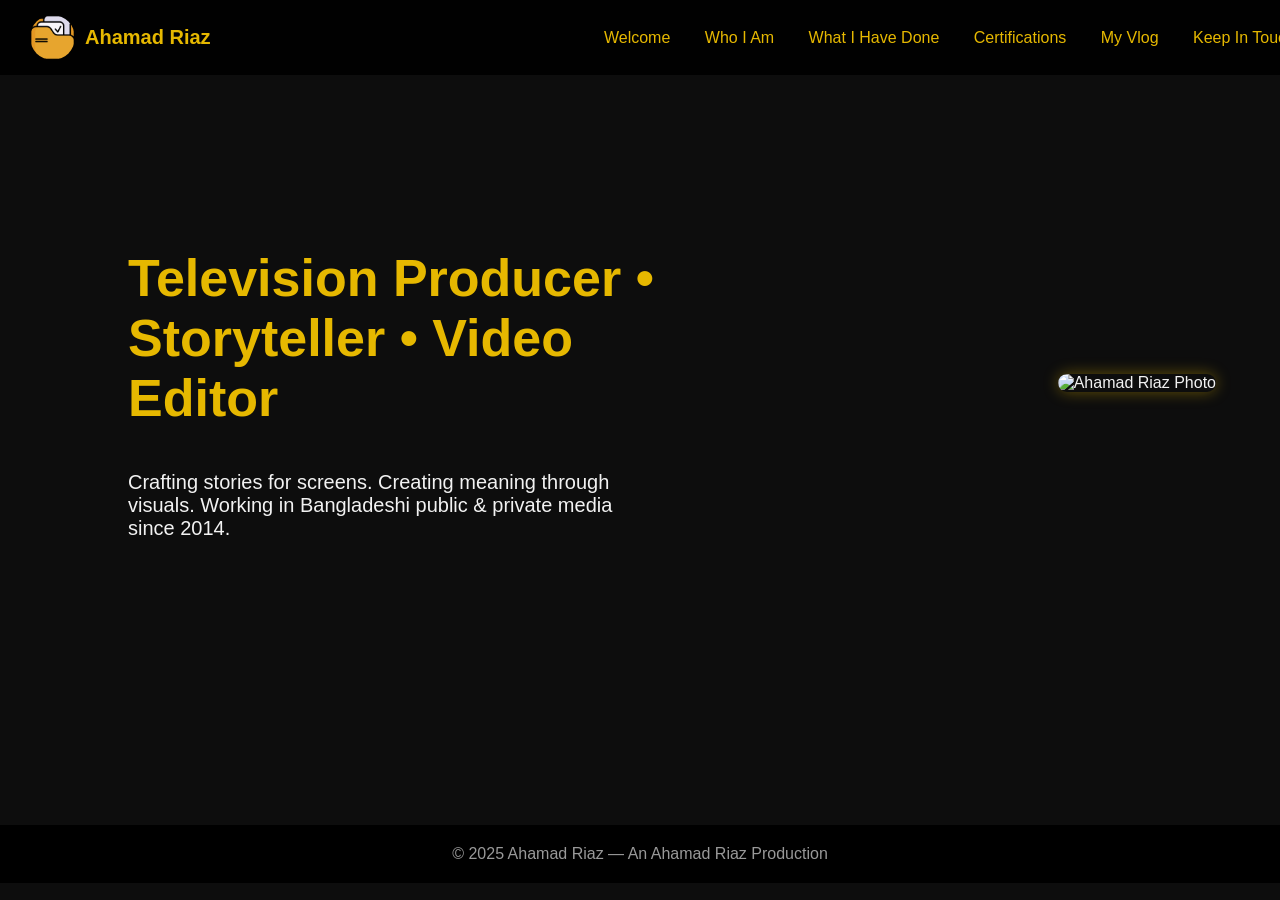
==== index.html @ ba4fbff3 "Update index.html" ====
<!DOCTYPE html>
<html>
<head>
    <title>Ahamad Riaz — Television Producer</title>
    <link rel="stylesheet" href="style.css">
</head>
<body>

<header>
    <div class="logo">
        <img src="image/portfolio (1).png" alt="Logo" class="logo-img">
        <span>Ahamad Riaz</span>
    </div>

    <!-- 3-dot menu icon -->
    <div class="menu-icon" onclick="toggleMenu()">⋮</div>

    <nav id="menu">
        <a href="index.html">Welcome</a>
        <a href="about.html">Who I Am</a>
        <a href="works.html">What I Have Done</a>
        <a href="certifications.html">Certifications</a>
        <a href="vlog.html">My Vlog</a>
        <a href="contact.html">Keep In Touch</a>
    </nav>
</header>

<section class="hero hero-with-photo">
    <div class="hero-content">
        <h1>Television Producer • Storyteller • Video Editor</h1>
        <p>Crafting stories for screens. Creating meaning through visuals. Working in Bangladeshi public & private media since 2014.</p>
    </div>

    <div class="hero-photo">
        <img src="AHamad Riaz.avif" alt="Ahamad Riaz Photo">
    </div>
</section>

<footer>
    © 2025 Ahamad Riaz — An Ahamad Riaz Production
</footer>

<script>
function toggleMenu() {
    const menu = document.getElementById("menu");
    menu.classList.toggle("active");
}
</script>

</body>
</html>
---- style.css ----
/* ===========================
   GLOBAL STYLE
=========================== */

body {
    margin: 0;
    font-family: 'Poppins', sans-serif;
    background: #0d0d0d;
    color: #f2f2f2;
}

a {
    text-decoration: none;
    color: #e6b800;
}

img {
    user-select: none;
}

/* ===========================
   HEADER / LOGO / NAVIGATION
=========================== */

header {
    background: rgba(0, 0, 0, 0.85);
    position: fixed;
    top: 0;
    width: 100%;
    padding: 15px 30px;
    display: flex;
    justify-content: space-between;
    align-items: center;
    z-index: 999;
    backdrop-filter: blur(5px);
}

header nav a {
    margin: 0 15px;
    font-weight: 500;
}

/* LOGO DESIGN */
.logo {
    display: flex;
    align-items: center;
    font-size: 20px;
    font-weight: bold;
    color: #e6b800;
}

/* FIXED LOGO SIZE */
.logo-img {
    width: 45px;        /* FIXED WIDTH */
    height: 45px;       /* FIXED HEIGHT */
    object-fit: cover;
    margin-right: 10px;
    border-radius: 50%; /* circular logo */
}
/* 3-DOT ICON */
.menu-icon {
    display: none;  /* hidden on desktop */
    font-size: 32px;
    cursor: pointer;
    color: #e6b800;
}
/* MOBILE MENU HIDE / SHOW */
@media (max-width: 700px) {

    header nav {
        display: none;           /* hide menu by default */
        position: absolute;
        top: 70px;
        right: 20px;
        background: #111;
        padding: 15px 20px;
        border-radius: 8px;
        flex-direction: column;
        width: 180px;
    }

    header nav a {
        padding: 10px 0;
        display: block;
        font-size: 16px;
    }

    header nav.active {
        display: flex;          /* shows menu when active */
    }

    .menu-icon {
        display: block;         /* show 3-dot icon on mobile */
    }
}


/* ===========================
   HERO SECTION
=========================== */

.hero {
    height: 85vh;
    display: flex;
    align-items: center;
    padding: 0 10%;
}

/* HERO WITH PHOTO */
.hero-with-photo {
    display: flex;
    justify-content: space-between;
    align-items: center;
    padding-right: 5%;
}

.hero-content {
    max-width: 50%;
}

.hero h1 {
    font-size: 52px;
    color: #e6b800;
}

.hero p {
    font-size: 20px;
    max-width: 500px;
}

/* HERO PHOTO */
.hero-photo img {
    width: 220px;
    height: auto;
    border-radius: 10px;
    box-shadow: 0 0 15px rgba(230, 184, 0, 0.4);
}

/* ===========================
   SECTIONS
=========================== */

.section {
    padding: 120px 10% 80px 10%;
}

h2 {
    color: #e6b800;
    font-size: 36px;
    margin-bottom: 10px;
}

/* ===========================
   GALLERY
=========================== */

.gallery {
    display: grid;
    grid-template-columns: repeat(auto-fill,minmax(250px,1fr));
    gap: 15px;
    margin-top: 20px;
}

.gallery img {
    width: 100%;
    border-radius: 8px;
    transition: 0.3s;
}

.gallery img:hover {
    transform: scale(1.03);
}

/* ===========================
   CONTACT FORM
=========================== */

form {
    max-width: 500px;
    margin: auto;
}

input, textarea {
    width: 100%;
    padding: 12px;
    margin: 10px 0;
    background: #1a1a1a;
    border: 1px solid #333;
    color: #fff;
    font-size: 15px;
}

button {
    padding: 12px 20px;
    background: #e6b800;
    border: none;
    color: #000;
    font-weight: bold;
    cursor: pointer;
    font-size: 16px;
}

button:hover {
    background: #ffcc00;
}

/* ===========================
   FOOTER
=========================== */

footer {
    background: #000;
    padding: 20px;
    text-align: center;
    margin-top: 60px;
    color: #999;
}

/* ===========================
   RESPONSIVE DESIGN
=========================== */

@media (max-width: 900px) {

    .hero-with-photo {
        flex-direction: column-reverse;
        text-align: center;
        padding: 30px;
    }

    .hero-content {
        max-width: 100%;
    }

    .hero-photo img {
        width: 300px;
        margin-bottom: 20px;
    }
}

@media (max-width: 600px) {

    header nav a {
        margin: 0 8px;
        font-size: 14px;
    }

    .logo-img {
        width: 38px;
        height: 38px;
    }

    .hero h1 {
        font-size: 36px;
    }

    .hero p {
        font-size: 17px;
    }
}
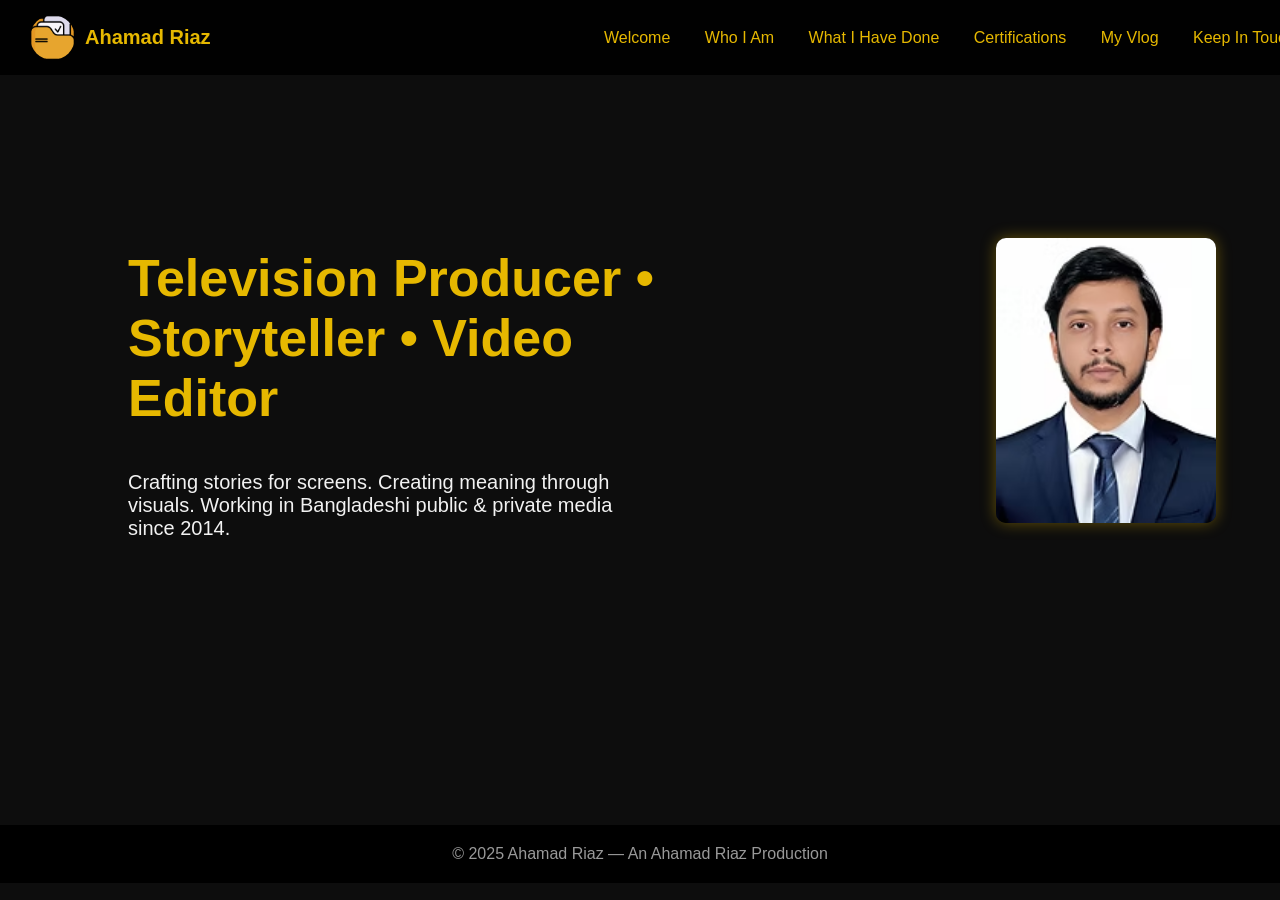
==== commit cb61ed1f: "Fix image source path for hero photo" ====
--- a/index.html
+++ b/index.html
@@ -32,7 +32,7 @@
     </div>
 
     <div class="hero-photo">
-        <img src="AHamad Riaz.avif" alt="Ahamad Riaz Photo">
+        <img src="image/AHamad Riaz.avif" alt="Ahamad Riaz Photo">
     </div>
 </section>
 
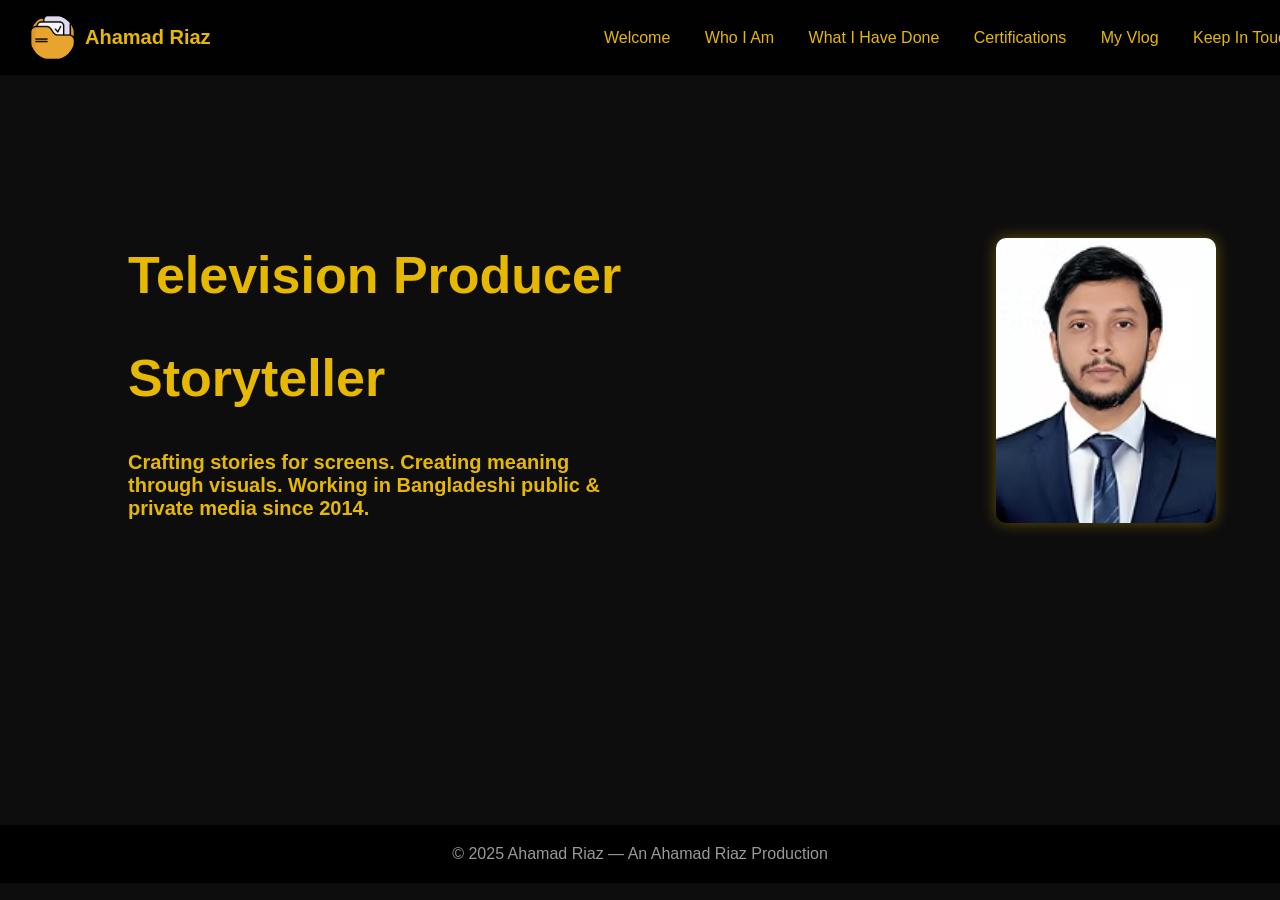
==== commit 3031ad10: "Update index.html" ====
--- a/index.html
+++ b/index.html
@@ -27,7 +27,9 @@
 
 <section class="hero hero-with-photo">
     <div class="hero-content">
-        <h1>Television Producer • Storyteller • Video Editor</h1>
+        <h1>Television Producer </h1>
+        <h1>Storyteller 
+        <h1 Video Editor</h1>
         <p>Crafting stories for screens. Creating meaning through visuals. Working in Bangladeshi public & private media since 2014.</p>
     </div>
 
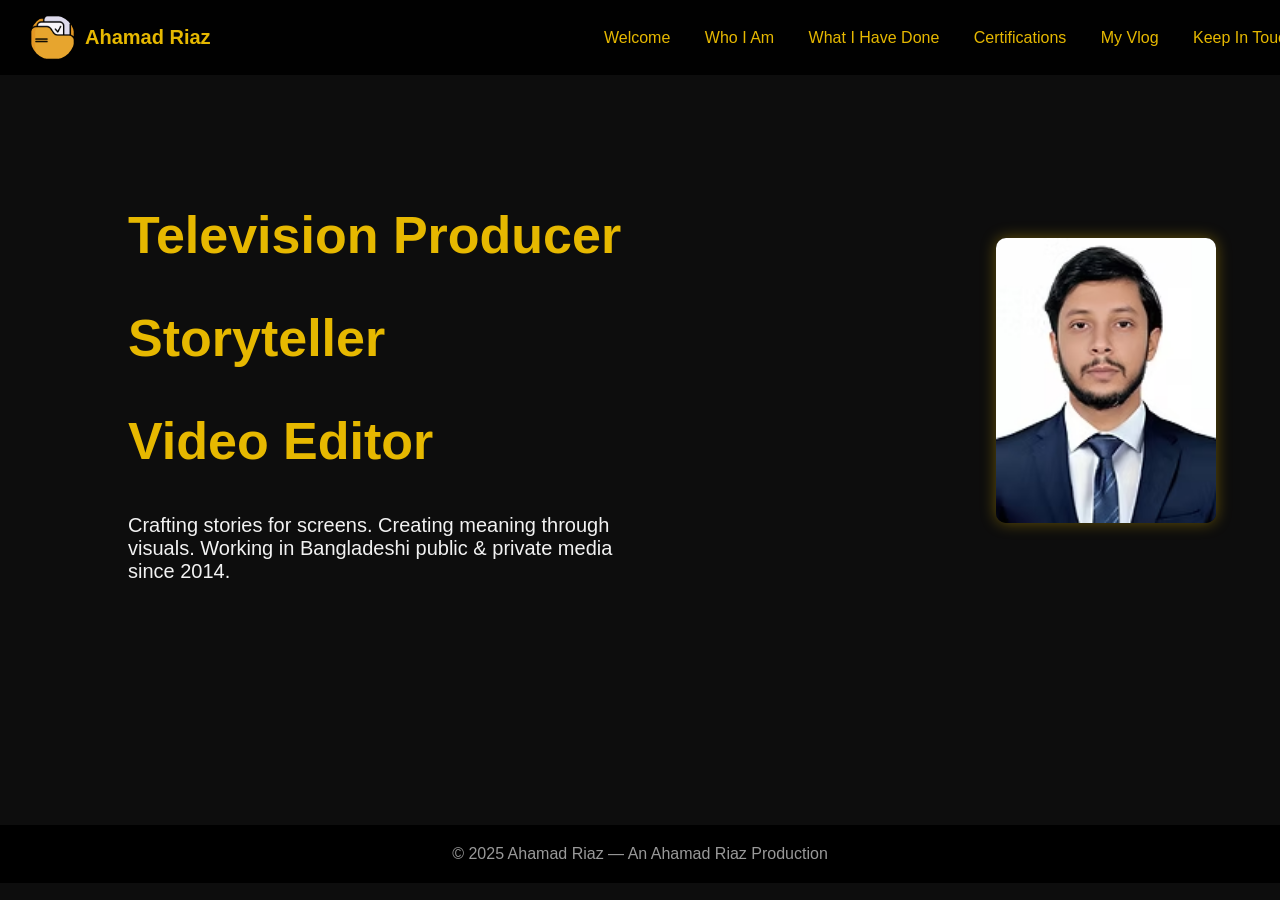
==== commit 42a8c25d: "Update index.html" ====
--- a/index.html
+++ b/index.html
@@ -28,8 +28,8 @@
 <section class="hero hero-with-photo">
     <div class="hero-content">
         <h1>Television Producer </h1>
-        <h1>Storyteller 
-        <h1 Video Editor</h1>
+        <h1>Storyteller </h1>
+        <h1>Video Editor</h1>
         <p>Crafting stories for screens. Creating meaning through visuals. Working in Bangladeshi public & private media since 2014.</p>
     </div>
 
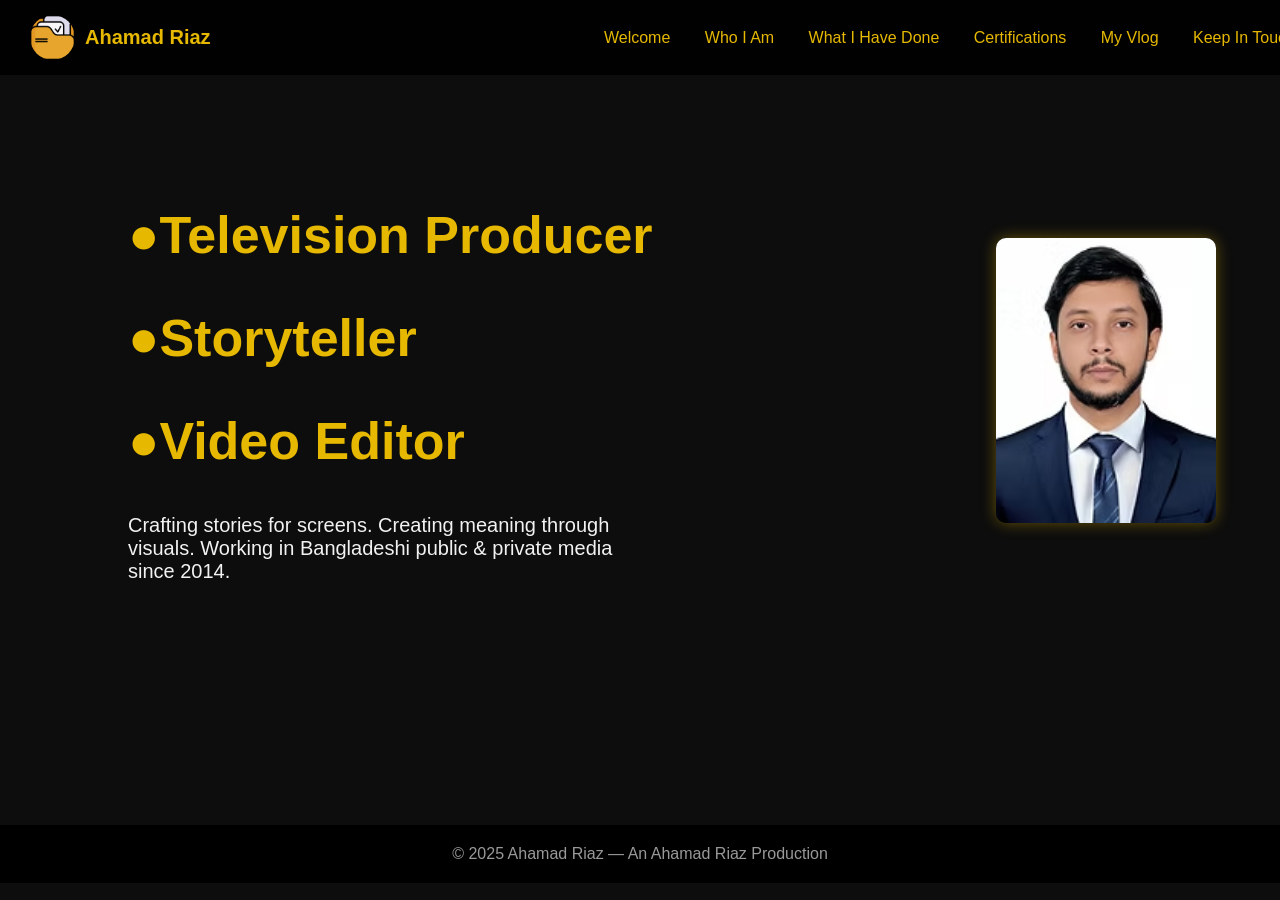
==== commit 9969f693: "Update index.html" ====
--- a/index.html
+++ b/index.html
@@ -27,9 +27,12 @@
 
 <section class="hero hero-with-photo">
     <div class="hero-content">
-        <h1>Television Producer </h1>
-        <h1>Storyteller </h1>
-        <h1>Video Editor</h1>
+
+        <h1>●Television Producer</h1>
+        <h1>●Storyteller </h1>
+        <h1>●Video Editor</h1>
+
+
         <p>Crafting stories for screens. Creating meaning through visuals. Working in Bangladeshi public & private media since 2014.</p>
     </div>
 
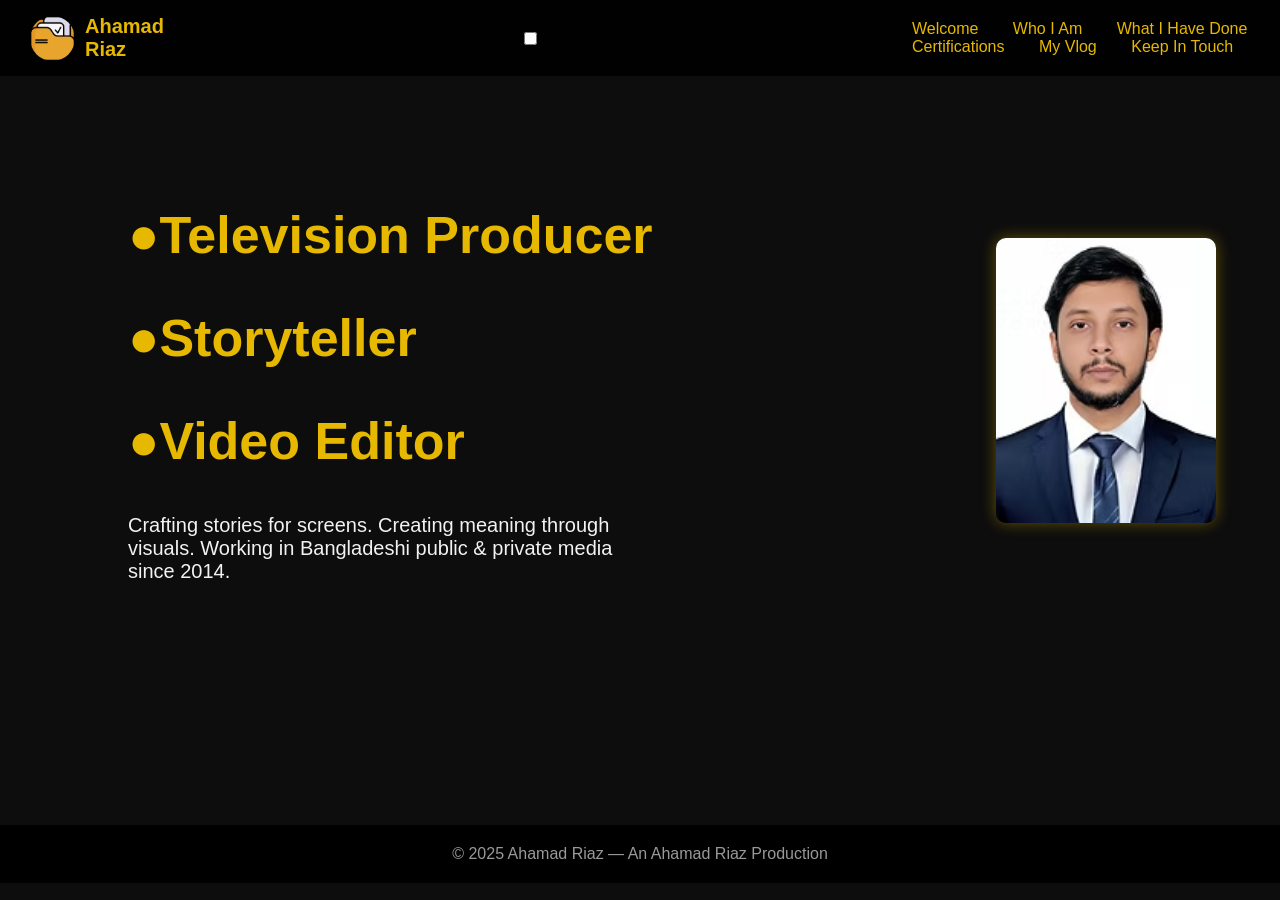
==== commit ea0c54e9: "Update index.html" ====
--- a/index.html
+++ b/index.html
@@ -12,8 +12,10 @@
         <span>Ahamad Riaz</span>
     </div>
 
-    <!-- 3-dot menu icon -->
-    <div class="menu-icon" onclick="toggleMenu()">⋮</div>
+    <!-- CSS-only mobile menu -->
+    <input type="checkbox" id="menu-toggle">   <!-- hidden checkbox -->
+
+    <label for="menu-toggle" class="menu-icon">⋮</label>  <!-- 3-dot icon -->
 
     <nav id="menu">
         <a href="index.html">Welcome</a>
--- a/style.css
+++ b/style.css
@@ -51,24 +51,26 @@
 
 /* FIXED LOGO SIZE */
 .logo-img {
-    width: 45px;        /* FIXED WIDTH */
-    height: 45px;       /* FIXED HEIGHT */
+    width: 45px;
+    height: 45px;
     object-fit: cover;
     margin-right: 10px;
-    border-radius: 50%; /* circular logo */
-}
+    border-radius: 50%;
+}
+
 /* 3-DOT ICON */
 .menu-icon {
-    display: none;  /* hidden on desktop */
+    display: none;
     font-size: 32px;
     cursor: pointer;
     color: #e6b800;
 }
-/* MOBILE MENU HIDE / SHOW */
+
+/* MOBILE MENU */
 @media (max-width: 700px) {
 
     header nav {
-        display: none;           /* hide menu by default */
+        display: none;
         position: absolute;
         top: 70px;
         right: 20px;
@@ -86,11 +88,11 @@
     }
 
     header nav.active {
-        display: flex;          /* shows menu when active */
+        display: flex;
     }
 
     .menu-icon {
-        display: block;         /* show 3-dot icon on mobile */
+        display: block;
     }
 }
 
@@ -136,6 +138,7 @@
     box-shadow: 0 0 15px rgba(230, 184, 0, 0.4);
 }
 
+
 /* ===========================
    SECTIONS
 =========================== */
@@ -149,6 +152,7 @@
     font-size: 36px;
     margin-bottom: 10px;
 }
+
 
 /* ===========================
    GALLERY
@@ -158,7 +162,6 @@
     display: grid;
     grid-template-columns: repeat(auto-fill,minmax(250px,1fr));
     gap: 15px;
-    margin-top: 20px;
 }
 
 .gallery img {
@@ -170,6 +173,7 @@
 .gallery img:hover {
     transform: scale(1.03);
 }
+
 
 /* ===========================
    CONTACT FORM
@@ -204,6 +208,7 @@
     background: #ffcc00;
 }
 
+
 /* ===========================
    FOOTER
 =========================== */
@@ -216,6 +221,7 @@
     color: #999;
 }
 
+
 /* ===========================
    RESPONSIVE DESIGN
 =========================== */
@@ -255,6 +261,20 @@
     }
 
     .hero p {
-        font-size: 17px;
-    }
-}
+        font-size: 16px;
+        max-width: 100%;
+        line-height: 1.6;
+        padding: 0 10px;
+    }
+
+    .hero-photo img {
+        width: 240px;
+    }
+
+    .hero {
+        height: auto;
+        padding: 110px 5% 60px 5%; /* Space for fixed header */
+        flex-direction: column;
+        text-align: center;
+    }
+}
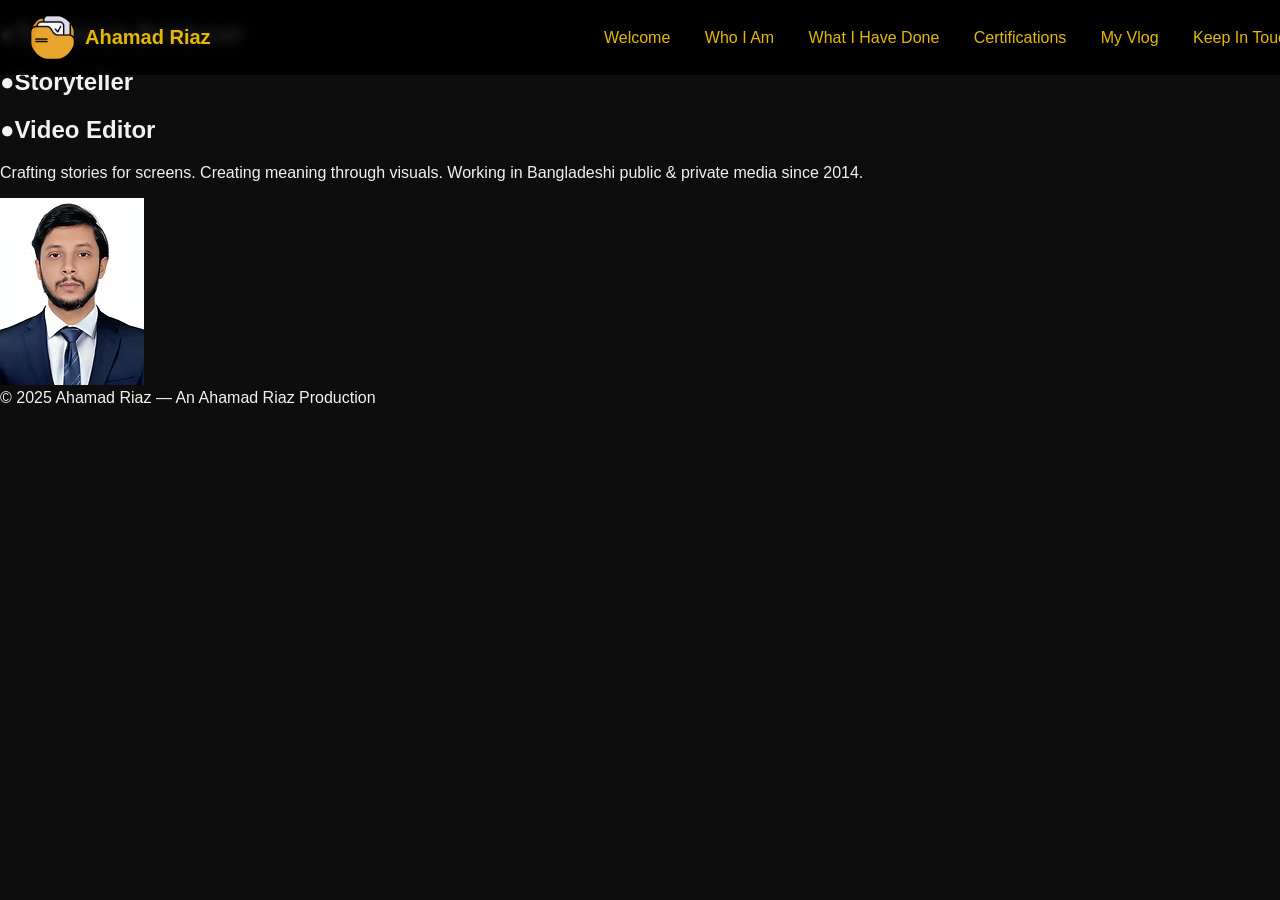
==== commit 4baf4480: "Update index.html" ====
--- a/index.html
+++ b/index.html
@@ -5,7 +5,6 @@
     <link rel="stylesheet" href="style.css">
 </head>
 <body>
-
 <header>
     <div class="logo">
         <img src="image/portfolio (1).png" alt="Logo" class="logo-img">
@@ -13,9 +12,8 @@
     </div>
 
     <!-- CSS-only mobile menu -->
-    <input type="checkbox" id="menu-toggle">   <!-- hidden checkbox -->
-
-    <label for="menu-toggle" class="menu-icon">⋮</label>  <!-- 3-dot icon -->
+    <input type="checkbox" id="menu-toggle">
+    <label for="menu-toggle" class="menu-icon">⋮</label>
 
     <nav id="menu">
         <a href="index.html">Welcome</a>
--- a/style.css
+++ b/style.css
@@ -65,36 +65,29 @@
     cursor: pointer;
     color: #e6b800;
 }
-
 /* MOBILE MENU */
-@media (max-width: 700px) {
-
-    header nav {
-        display: none;
-        position: absolute;
-        top: 70px;
-        right: 20px;
-        background: #111;
-        padding: 15px 20px;
-        border-radius: 8px;
-        flex-direction: column;
-        width: 180px;
-    }
-
-    header nav a {
-        padding: 10px 0;
-        display: block;
-        font-size: 16px;
-    }
-
-    header nav.active {
-        display: flex;
-    }
-
-    .menu-icon {
-        display: block;
-    }
-}
+/* ===========================
+   MOBILE MENU (CSS-ONLY)
+=========================== */
+
+/* Hide the checkbox */
+#menu-toggle {
+    display: none;
+}
+
+/* 3-dot menu icon */
+.menu-icon {
+    display: none;
+    font-size: 32px;
+    cursor: pointer;
+    color: #e6b800;
+    padding: 5px 10px;
+}
+
+/* MOBILE MENU */
+@media (max-width: 768px) {
+
+    /* Show menu icon
 
 
 /* ===========================
